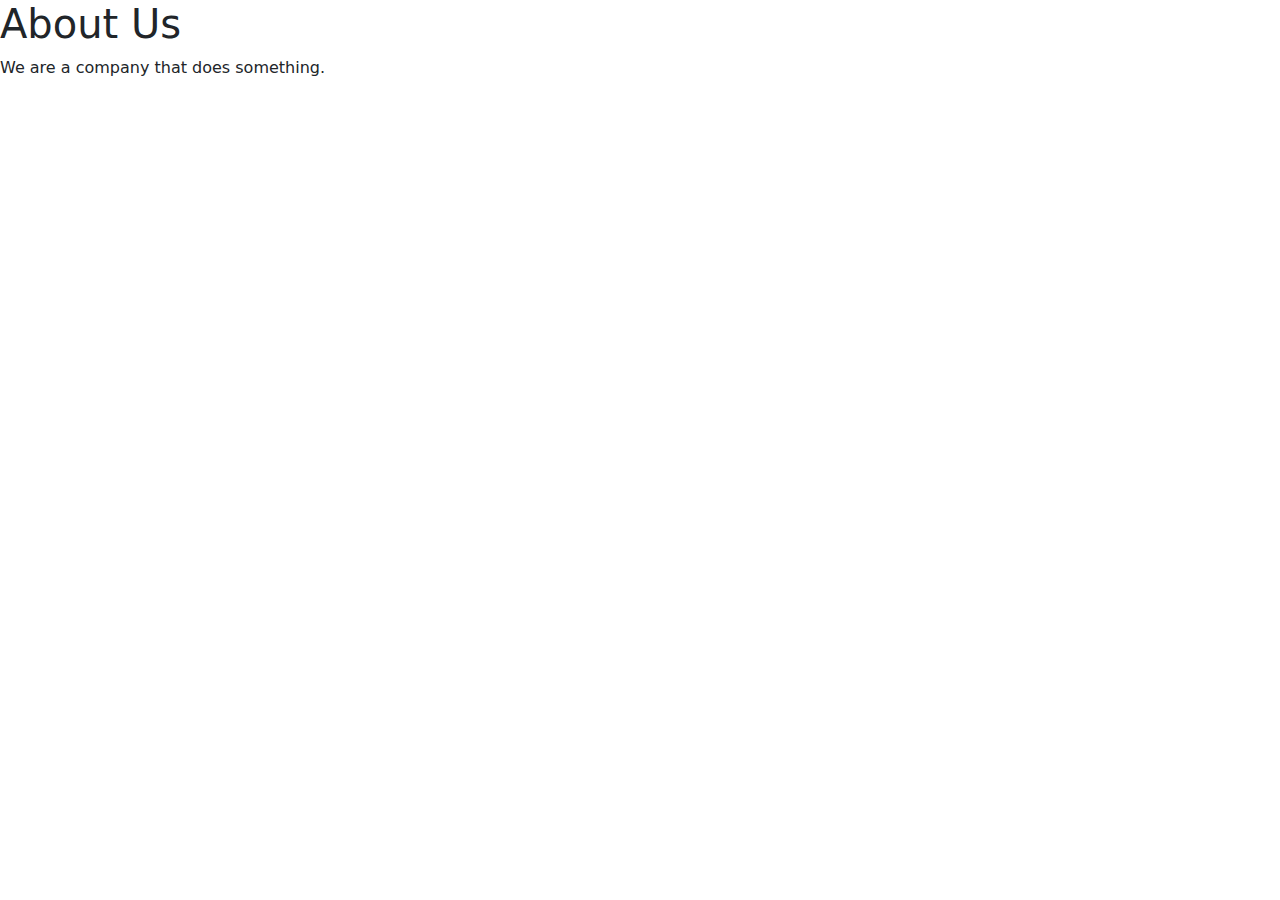
==== about.html @ 5f87adbe "second_try" ====
<!-- Bootstrap 5 CSS -->
<link rel="stylesheet" href="https://cdnjs.cloudflare.com/ajax/libs/bootstrap/5.0.2/css/bootstrap.min.css">

<!-- Bootstrap 5 JavaScript -->
<script src="https://cdnjs.cloudflare.com/ajax/libs/bootstrap/5.0.2/js/bootstrap.min.js"></script>

<!-- About Page -->
<!DOCTYPE html>
<html>
<head>
  <title>About Us</title>
</head>
<body>
  <h1>About Us</h1>
  <p>We are a company that does something.</p>
</body>
</html>
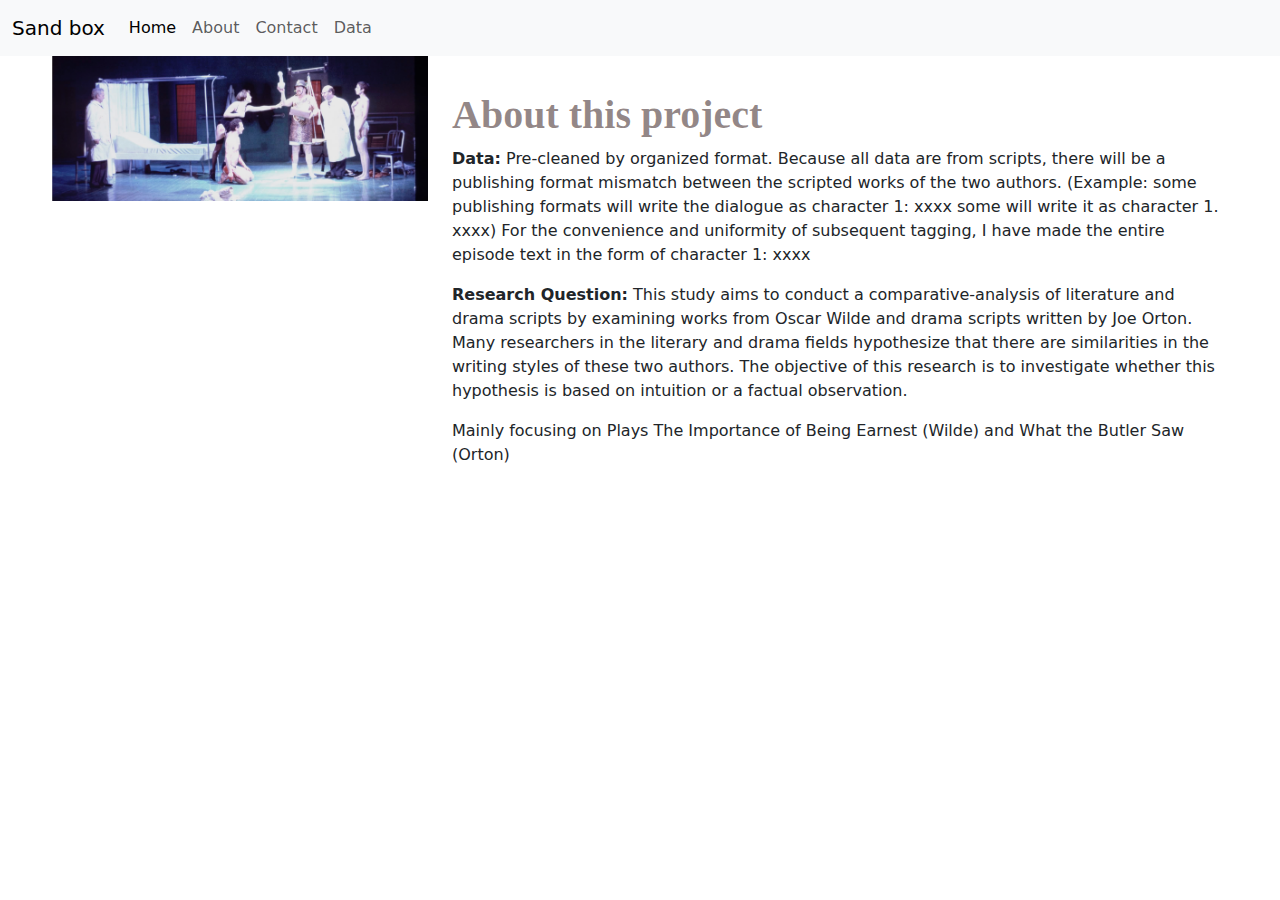
==== commit a66bfee5: "april_10" ====
--- a/about.html
+++ b/about.html
@@ -9,9 +9,56 @@
 <html>
 <head>
   <title>About Us</title>
+  <link rel="stylesheet" href="css/style.css">
 </head>
+
 <body>
-  <h1>About Us</h1>
-  <p>We are a company that does something.</p>
+    
+    <nav class="navbar navbar-expand-lg navbar-light bg-light">
+        <div class="container-fluid">
+          <a class="navbar-brand" href="sandbox.html">Sand box</a>
+          <button class="navbar-toggler" type="button" data-bs-toggle="collapse" data-bs-target="#navbarNav" aria-controls="navbarNav" aria-expanded="false" aria-label="Toggle navigation">
+            <span class="navbar-toggler-icon"></span>
+          </button>
+          <div class="collapse navbar-collapse" id="navbarNav">
+            <ul class="navbar-nav">
+              <li class="nav-item">
+                <a class="nav-link active" aria-current="page" href="index.html">Home</a>
+              </li>
+              <li class="nav-item">
+                <a class="nav-link" href="about.html">About</a>
+              </li>
+              <li class="nav-item">
+                <a class="nav-link" href="contact.html">Contact</a>
+              </li>
+              <li class="nav-item">
+                <a class="nav-link" href="data.html">Data</a>
+              </li>
+            </ul>
+          </div>
+        </div>
+      </nav>
+
+  <div class="container">
+    <div class="row">
+      <div class="col-md-4">
+        <img src="prj_pic.png" class="img-fluid">
+      </div>
+      <div class="col-md-8">
+        <h1 class="about-title">About this project</h1>
+        <p><strong>Data:</strong> Pre-cleaned by organized format. Because all data are from scripts, there will be a publishing format mismatch between the scripted works of the two authors. (Example: some publishing formats will write the dialogue as character 1: xxxx some will write it as character 1. xxxx) For the convenience and uniformity of subsequent tagging, I have made the entire episode text in the form of character 1: xxxx</p>
+        <p><strong>Research Question:</strong> This study aims to conduct a comparative-analysis of literature and drama scripts by examining works from Oscar Wilde and drama scripts written by Joe Orton. Many researchers in the literary and drama fields hypothesize that there are similarities in the writing styles of these two authors. The objective of this research is to investigate whether this hypothesis is based on intuition or a factual observation.</p>
+        <p>Mainly focusing on Plays The Importance of Being Earnest (Wilde) and What the Butler Saw (Orton)</p>
+      </div>
+    </div>
+  </div>
+  
+  <style>
+    .img-fluid {
+      max-width: 100%;
+      height: auto;
+    }
+  </style>
+  
 </body>
 </html>--- a/css/style.css
+++ b/css/style.css
@@ -0,0 +1,83 @@
+
+h1 {
+    font-family: "American Typewriter", serif;
+    font-weight: bold;
+    color:rgba(26, 1, 1, 0.469);
+    text-align: left;
+    margin-top: 35px;
+  }
+  
+.second {
+    color:lavender
+}
+
+
+  .btn {
+    background-color: maroon;
+    color: white;
+    border-color: maroon;
+  }
+
+  #csv-data {
+    width: 100%;
+    border-collapse: collapse;
+    margin-bottom: 30px;
+  }
+  
+  #csv-data th,
+  #csv-data td {
+    padding: 10px;
+    text-align: left;
+    border: 1px solid #ddd;
+  }
+  
+  #csv-data th {
+    background-color: maroon;
+    color: white;
+  }
+  
+  #csv-data tr:nth-child(even) {
+    background-color: #f2f2f2;
+  }
+
+/* Default styles for larger screens */
+.container {
+    max-width: 1200px;
+    margin: 0 auto;
+  }
+  
+  .col-md-6 {
+    float: left;
+    width: 50%;
+    padding: 15px;
+  }
+  
+  /* Styles for smaller screens */
+  @media screen and (max-width: 768px) {
+    .col-md-6 {
+      width: 100%;
+      float: none;
+    }
+  }
+  .btn {
+    padding: 0.25rem 0.5rem;
+    font-size: 0.875rem;
+    line-height: 1.5;
+    border-radius: 0.2rem;
+  }
+  
+  .card-body {
+    display: flex;
+    flex-direction: column;
+    justify-content: space-between;
+  }
+  
+  .card-body a.btn {
+    margin-top: auto;
+    padding: 0.25rem 0.5rem;
+    font-size: 0.875rem;
+    line-height: 1.5;
+    border-radius: 0.2rem;
+  }
+
+ 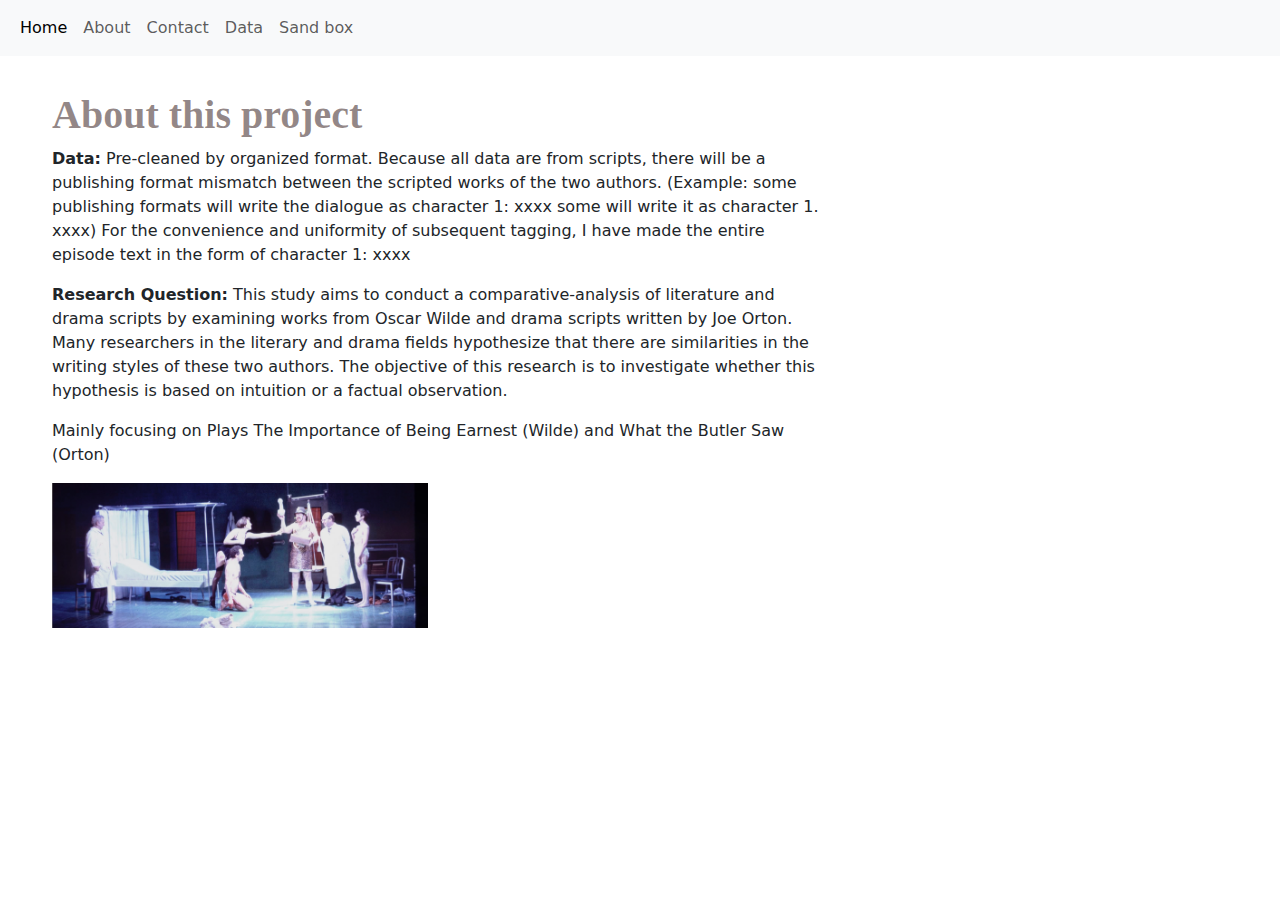
==== commit adcea8c1: "fianl_wrap" ====
--- a/about.html
+++ b/about.html
@@ -14,41 +14,49 @@
 
 <body>
     
-    <nav class="navbar navbar-expand-lg navbar-light bg-light">
-        <div class="container-fluid">
-          <a class="navbar-brand" href="sandbox.html">Sand box</a>
-          <button class="navbar-toggler" type="button" data-bs-toggle="collapse" data-bs-target="#navbarNav" aria-controls="navbarNav" aria-expanded="false" aria-label="Toggle navigation">
-            <span class="navbar-toggler-icon"></span>
-          </button>
-          <div class="collapse navbar-collapse" id="navbarNav">
-            <ul class="navbar-nav">
-              <li class="nav-item">
-                <a class="nav-link active" aria-current="page" href="index.html">Home</a>
-              </li>
-              <li class="nav-item">
-                <a class="nav-link" href="about.html">About</a>
-              </li>
-              <li class="nav-item">
-                <a class="nav-link" href="contact.html">Contact</a>
-              </li>
-              <li class="nav-item">
-                <a class="nav-link" href="data.html">Data</a>
-              </li>
-            </ul>
-          </div>
-        </div>
-      </nav>
+  <link rel="stylesheet" href="style.css">
+  <nav class="navbar navbar-expand-lg navbar-light bg-light">
+    <div class="container-fluid">
+      <button class="navbar-toggler" type="button" data-bs-toggle="collapse" data-bs-target="#navbarNav" aria-controls="navbarNav" aria-expanded="false" aria-label="Toggle navigation">
+        <span class="navbar-toggler-icon"></span>
+      </button>
+      <div class="collapse navbar-collapse" id="navbarNav">
+        <ul class="navbar-nav">
+          <li class="nav-item">
+            <a class="nav-link active" aria-current="page" href="index.html">Home</a>
+          </li>
+          <li class="nav-item">
+            <a class="nav-link" href="about.html">About</a>
+          </li>
+          <li class="nav-item">
+            <a class="nav-link" href="contact.html">Contact</a>
+          </li>
+          <li class="nav-item">
+            <a class="nav-link" href="data.html">Data</a>
+          </li>
+          <li class="nav-item">
+            <a class="nav-link" href="sandbox.html">Sand box</a>
+          </li>
+        </ul>
+      </div>
+    </div>
+  </nav>
 
   <div class="container">
     <div class="row">
-      <div class="col-md-4">
-        <img src="prj_pic.png" class="img-fluid">
-      </div>
       <div class="col-md-8">
         <h1 class="about-title">About this project</h1>
         <p><strong>Data:</strong> Pre-cleaned by organized format. Because all data are from scripts, there will be a publishing format mismatch between the scripted works of the two authors. (Example: some publishing formats will write the dialogue as character 1: xxxx some will write it as character 1. xxxx) For the convenience and uniformity of subsequent tagging, I have made the entire episode text in the form of character 1: xxxx</p>
         <p><strong>Research Question:</strong> This study aims to conduct a comparative-analysis of literature and drama scripts by examining works from Oscar Wilde and drama scripts written by Joe Orton. Many researchers in the literary and drama fields hypothesize that there are similarities in the writing styles of these two authors. The objective of this research is to investigate whether this hypothesis is based on intuition or a factual observation.</p>
         <p>Mainly focusing on Plays The Importance of Being Earnest (Wilde) and What the Butler Saw (Orton)</p>
+      </div>
+    </div>
+  </div>
+  
+  <div class="container">
+    <div class="row">
+      <div class="col-md-4">
+        <img src="prj_pic.png" class="img-fluid">
       </div>
     </div>
   </div>
